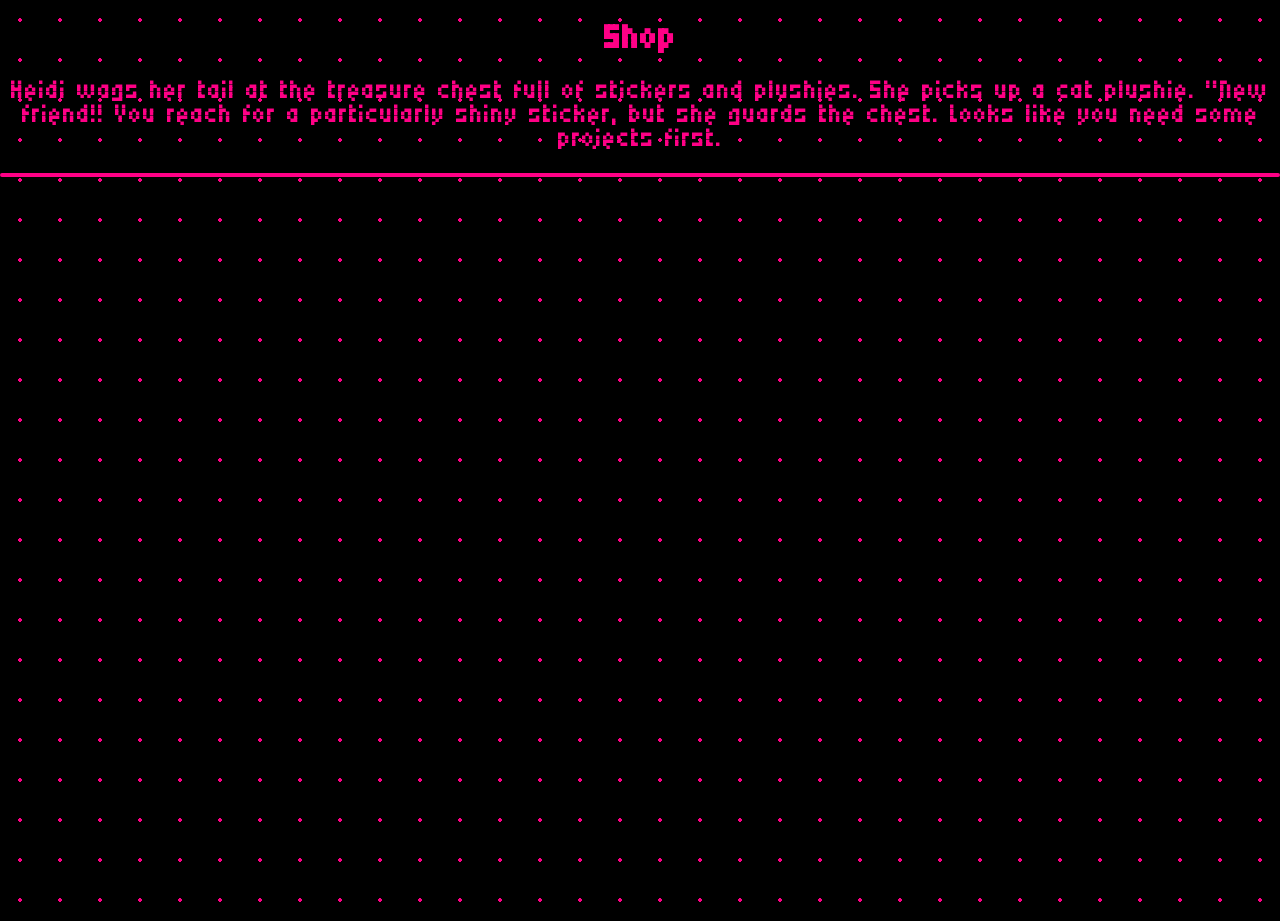
==== shop.html @ 57b15956 "touch of reorganizing and shop listing" ====
<!DOCTYPE html>
<html>
	<head>
		<link rel="stylesheet" href="style.css" />
	</head>
	<body>
		<h1>Shop</h1>
		<p>Heidi wags her tail at the treasure chest full of stickers and plushies. She picks up a cat plushie. "New friend!! You reach for a particularly shiny sticker, but she guards the chest. Looks like you need some projects first.</p>
		<ul id="shop-items" class="shoplist"></ul>
	</body>
</html>
---- style.css ----
img {
	image-rendering: pixelated;
	display: block;
}

@font-face {
	font-family: pixel;
	src: url(micro.ttf);
}

html, body {
	height: 100%;
	width: 100%;
}

:root {
	--bright-purple: rgb(144, 19, 254);
	--bright-red: rgb(208, 2, 27);
	--sky-blue: rgb(83, 169, 255);
	--hot-pink: rgb(255, 0, 134);
	--black: rgb(0, 0, 0);
	--high-yellow: rgb(248, 231, 28);
	--brightpurple: 144, 19, 254;
	--brightred: 208, 2, 27;
	--skyblue: 83, 169, 255;
	--hotpink: 255, 0, 134;
	--highyellow: 248, 231, 28;
}

body {
	text-align: center;
	font-family: pixel;
	font-weight: 400;
	font-style: normal;
	color: var(--hot-pink);
	margin: 0px;
	background-size: 40px 40px;
  	background-image: radial-gradient(circle, var(--hot-pink) 2px, var(--black) 2px);
	background-color: #000000;
}

img.logo {
	width: clamp(16px, 50vw, 960px);
}

.container  {
	width: 50%;
	flex-direction: column;
	align-items: center;
}

.outer-container {
	height: 100%;
	display: flex;
	align-content: center;
	justify-content: center; 
	align-items: center;
}
p {
	font-size: clamp(8px, 2vw, 24px);
}

.tab {
	top: 0;
	position: fixed;
	right: 10px;
	border-bottom: 2px solid var(--hot-pink);
  	border-left: 2px solid var(--hot-pink);
  	border-right: 2px solid var(--hot-pink);
  
  	border-bottom-left-radius: 10px;
  	border-bottom-right-radius: 10px;
}

img.github {
	padding: 10px;
	cursor: pointer;
}

button {
	font-family: inherit;
	padding: 12px;
	padding-left: 20px;
	padding-right: 20px;
	border: 5px solid var(--sky-blue);
	border-radius: 12px;
	background-color: white;
	color: var(--sky-blue);
	font-variant: all-petite-caps;
	font-size: clamp(16px, 1vw, 960px);
	-webkit-box-shadow: 0px 0px 10px 10px rgba(var(--skyblue), 0.3);
	-moz-box-shadow: 0px 0px 10px 10px rgba(var(--skyblue), 0.3);
	box-shadow: 0px 0px 10px 10px rgba(var(--skyblue), 0.3);
	cursor: pointer;
}

.second-container {
	height: 50%;
	width: 100%;
	display: flex;
	flex-direction: row;
	flex-wrap: nowrap;
	align-content: center;
	justify-content: center;
}

.you-ship {
	margin-right: 50px;
}

.we-ship {
	margin-left: 50px;
}

.ys-icon {
	width: clamp(16px, 30vw, 960px);
}
.shoplist {
	border: 2px solid var(--hot-pink);
	background: var(--bright-purple);
	border-radius: 25px;
}
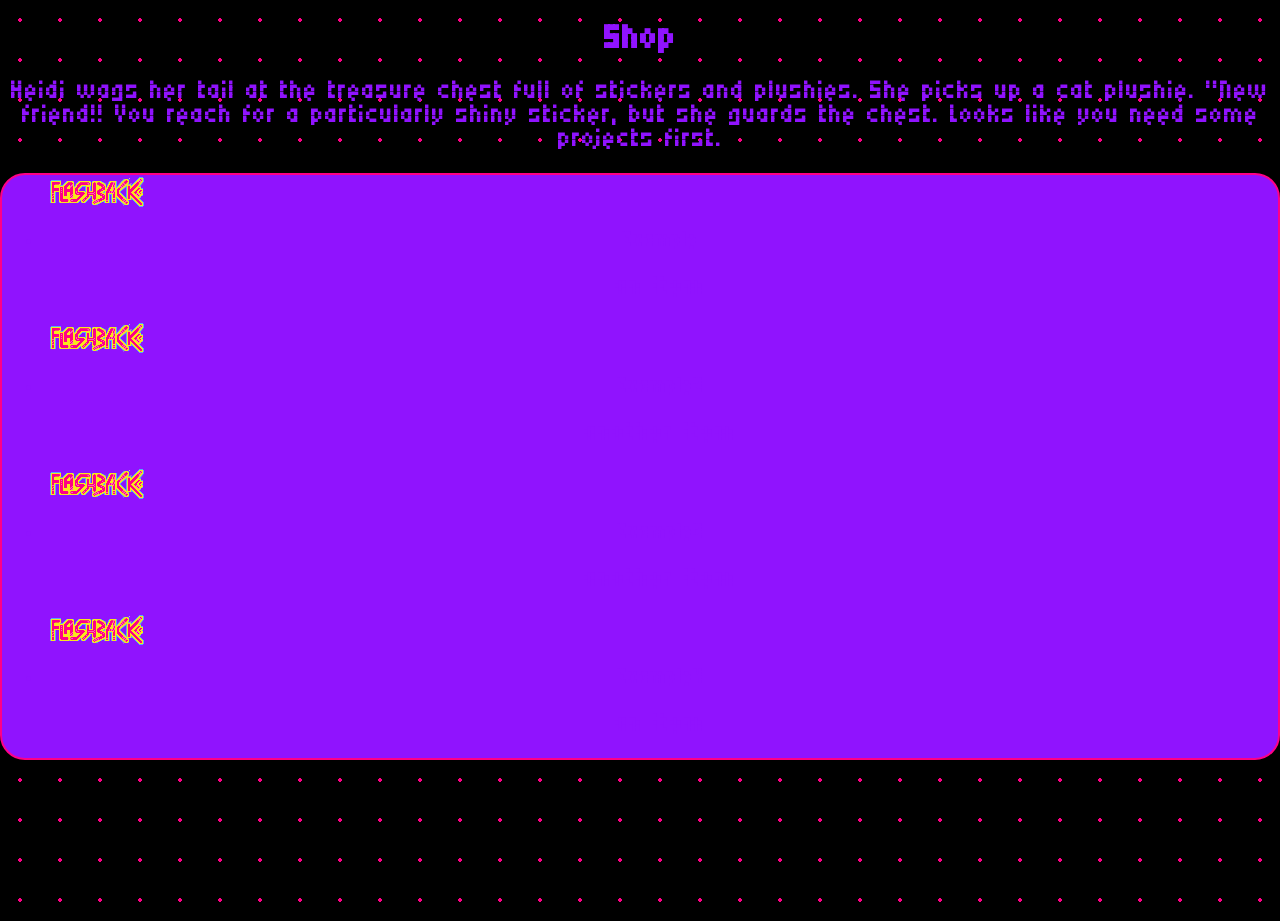
==== commit 3c582b0b: "minor changes" ====
--- a/shop.html
+++ b/shop.html
@@ -7,5 +7,6 @@
 		<h1>Shop</h1>
 		<p>Heidi wags her tail at the treasure chest full of stickers and plushies. She picks up a cat plushie. "New friend!! You reach for a particularly shiny sticker, but she guards the chest. Looks like you need some projects first.</p>
 		<ul id="shop-items" class="shoplist"></ul>
+		<script src="shop.js"></script>
 	</body>
 </html>
--- a/style.css
+++ b/style.css
@@ -32,7 +32,7 @@
 	font-family: pixel;
 	font-weight: 400;
 	font-style: normal;
-	color: var(--hot-pink);
+	color: var(--bright-purple);
 	margin: 0px;
 	background-size: 40px 40px;
   	background-image: radial-gradient(circle, var(--hot-pink) 2px, var(--black) 2px);
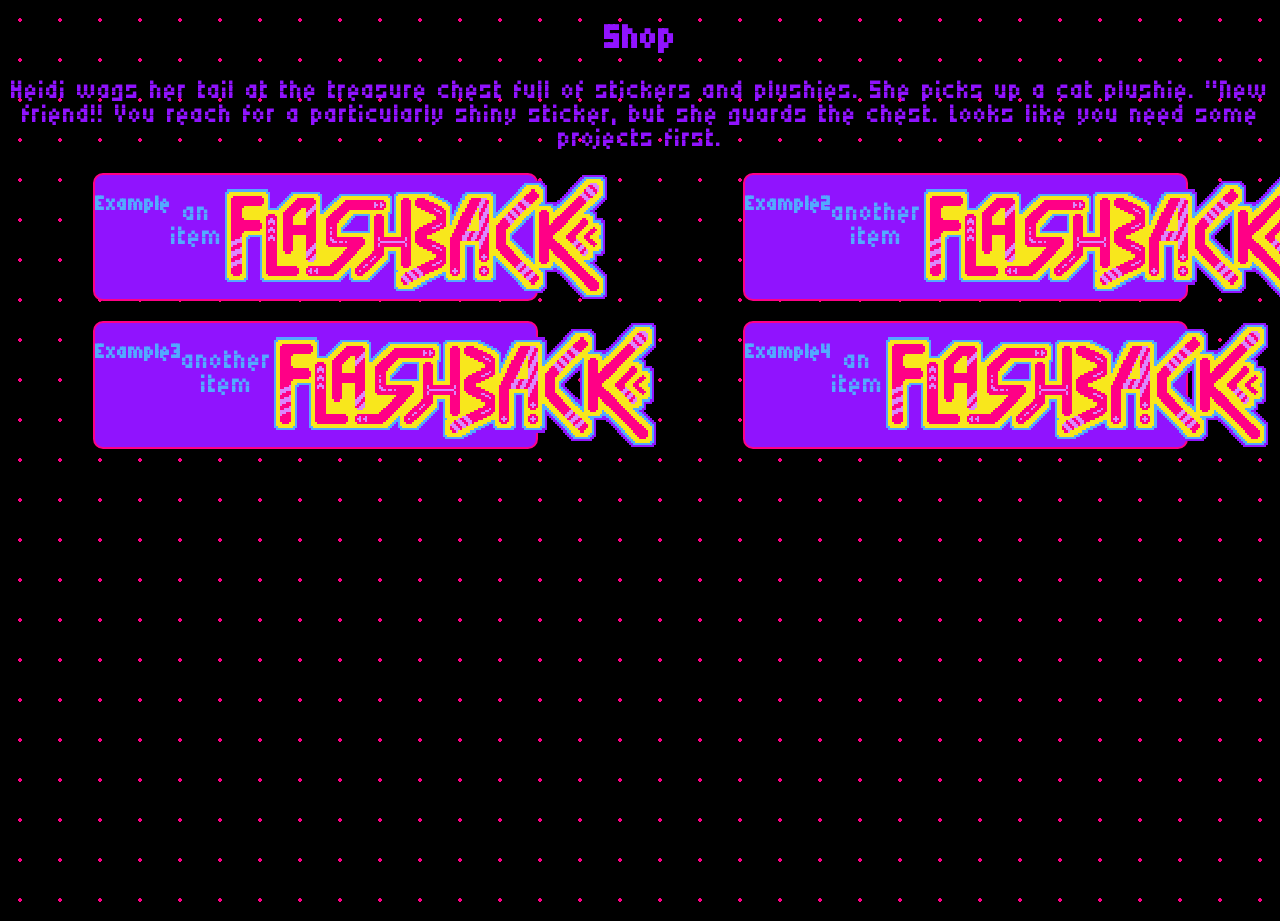
==== commit e95f8631: "big shop upgrade" ====
--- a/shop.html
+++ b/shop.html
@@ -6,7 +6,7 @@
 	<body>
 		<h1>Shop</h1>
 		<p>Heidi wags her tail at the treasure chest full of stickers and plushies. She picks up a cat plushie. "New friend!! You reach for a particularly shiny sticker, but she guards the chest. Looks like you need some projects first.</p>
-		<ul id="shop-items" class="shoplist"></ul>
+		<div id="shop-items" class="shoplist"></div>
 		<script src="shop.js"></script>
 	</body>
 </html>
--- a/style.css
+++ b/style.css
@@ -115,8 +115,24 @@
 .ys-icon {
 	width: clamp(16px, 30vw, 960px);
 }
+.shopitem { 
+	border: 2px solid var(--hot-pink); 
+	background: var(--bright-purple); 
+	border-radius: 10px; 
+	color: var(--sky-blue); 
+	display: flex; 
+	width: 70%; 
+	margin: auto;
+}
+.iteminner {
+	margin: auto;
+}
+img {
+	width: clamp(16px, 30vw, 960px);
+}
 .shoplist {
-	border: 2px solid var(--hot-pink);
-	background: var(--bright-purple);
-	border-radius: 25px;
+	display: grid;
+	grid-template-columns: repeat(2, 1fr);
+	gap: 20px;
 }
+
